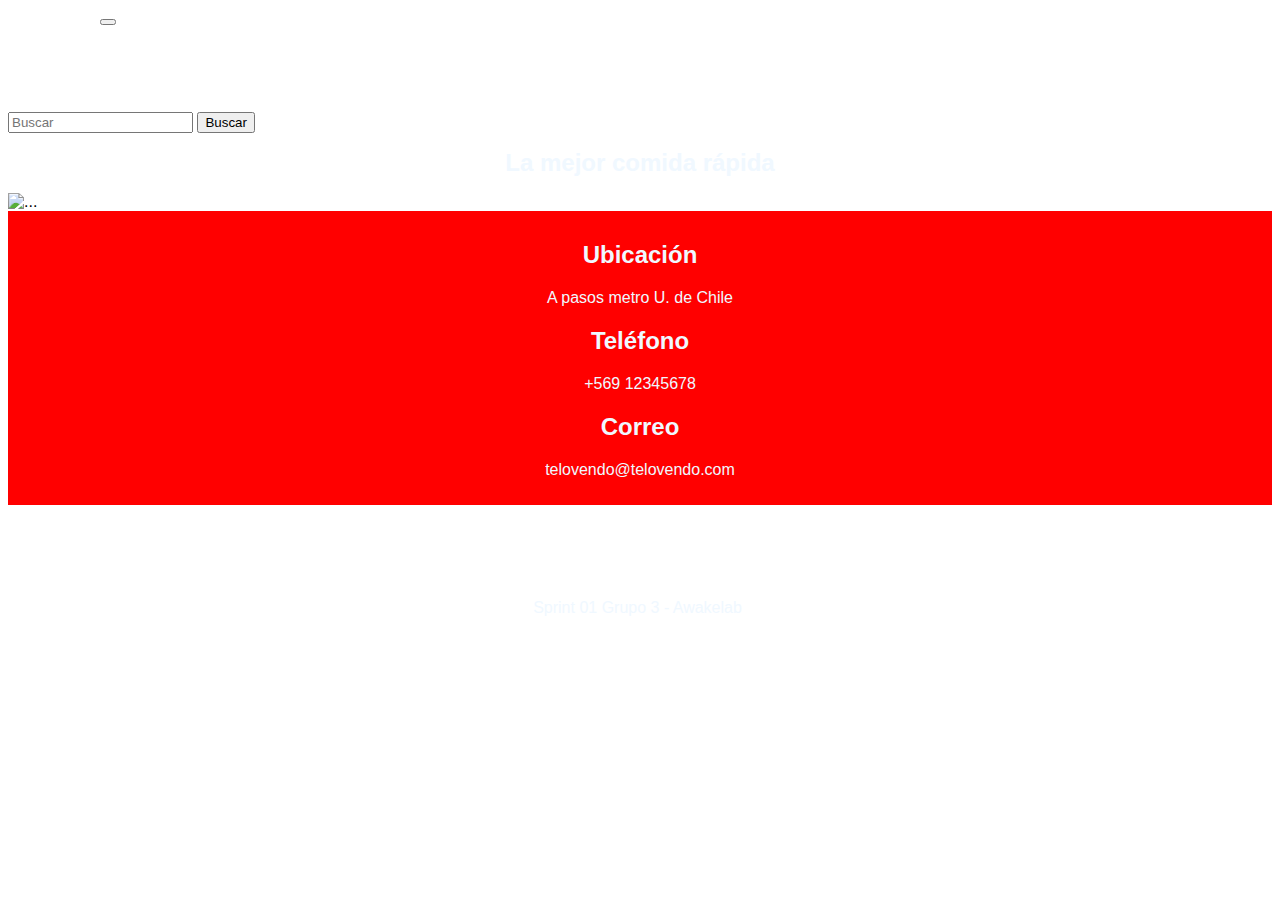
==== index.html @ 42add976 "Merge pull request #2 from MarceloHauser1991/master" ====
<!DOCTYPE html>
<html lang="en">
<head>
    <meta charset="UTF-8">
    <meta http-equiv="X-UA-Compatible" content="IE=edge">
    <meta name="viewport" content="width=device-width, initial-scale=1.0">
    <title>Clase 3 - Ejercicio práctico 3</title>
    <link rel="stylesheet" href="estilos.css">
    <link rel="stylesheet" href="https://cdn.jsdelivr.net/npm/bootstrap@4.6.0/dist/css/bootstrap.min.css" integrity="sha384-B0vP5xmATw1+K9KRQjQERJvTumQW0nPEzvF6L/Z6nronJ3oUOFUFpCjEUQouq2+l" crossorigin="anonymous">
</head>
<body>
    <header>
        <nav class="navbar navbar-expand-lg navbar-light bg-light">
            <a class="navbar-brand text-primary" href="#">Te lo vendo</a>
            <button class="navbar-toggler" type="button" data-toggle="collapse" data-target="#navbarSupportedContent" aria-controls="navbarSupportedContent" aria-expanded="false" aria-label="Toggle navigation">
              <span class="navbar-toggler-icon"></span>
            </button>
            <div class="collapse navbar-collapse" id="navbarSupportedContent">
              <ul class="navbar-nav mr-auto">
                <li class="nav-item active">
                  <a class="nav-link" href="./index.html">Inicio <span class="sr-only">(current)</span></a>
                </li>
                <li class="nav-item">
                  <a class="nav-link" href="./promo.html">Promo</a>
                </li>
                <li class="nav-item">
                    <a class="nav-link" href="./contacto.html">Contacto</a>
                </li>            
              </ul>
              <form class="form-inline my-2 my-lg-0">
                <input class="form-control mr-sm-2" type="search" placeholder="Buscar" aria-label="Search">
                <button class="btn btn-outline-success my-2 my-sm-0" type="submit">Buscar</button>
              </form>
            </div>
          </nav>
    </header>
    <main>
        <div class="principal">
            <h1>La mejor comida rápida</h1>
        </div>  
        <img src="./img/burger01.jpg" class="img-fluid" alt="...">
    </main>

    <aside>
        <h2>Ubicación</h2>
        <p>A pasos metro U. de Chile</p>
        <h2>Teléfono</h2>
        <p>+569 12345678</p>
        <h2>Correo</h2>
        <p>telovendo@telovendo.com</p>
    </aside>
    <h3 class="oferta">OFERTA DE FIN DE SEMANA</h3>
    <p class="oferta">Aprovecha todos los combos 2X1</p>
    <footer>Sprint 01 Grupo 3 - Awakelab</footer>
    <script src="https://code.jquery.com/jquery-3.5.1.slim.min.js" integrity="sha384-DfXdz2htPH0lsSSs5nCTpuj/zy4C+OGpamoFVy38MVBnE+IbbVYUew+OrCXaRkfj" crossorigin="anonymous"></script>
    <script src="https://cdn.jsdelivr.net/npm/bootstrap@4.6.0/dist/js/bootstrap.bundle.min.js" integrity="sha384-Piv4xVNRyMGpqkS2by6br4gNJ7DXjqk09RmUpJ8jgGtD7zP9yug3goQfGII0yAns" crossorigin="anonymous"></script>
</body>
</html>
---- estilos.css ----
/*header{
    background-color: #D86951;
    color: rgb(255, 255, 255);
    text-align: center;
    font-size: 36px;
    height: 80px;
    padding-top: 20px;
    padding-bottom: 20px;
    font-family: sans-serif;
    font-weight: bold;
    font: left;
    box-sizing: border-box;
}*/
/*main{
    width: 60%;
    height: 100vh;
    float: left;
    box-sizing: border-box;
    
}
*/
h1{
    font-family: sans-serif;
    font-size: 24px;
    color: aliceblue;
    text-align: center;
}

/*.principal{
    background-image: url(./img/burger01.jpg);
    background-repeat: no-repeat;
    background-size: cover;
    background-position: center center;
    height: 100vh;
    display: flex;
    align-items:flex-start;
    justify-content: center;
}*/
.principal h1{
    font-family: sans-serif;
    font-size: 24px;
    color: aliceblue;
    align-items: center;
}

/*nav{
    text-align: center;
    color: aliceblue;
    width: 20%;
    float: left;
    box-sizing: border-box;
    height: 300px;

}*/
a{
    color: white;
    font-family: sans-serif;
    font-weight: bold;
    list-style: none;
}
li{
    list-style: none;
}

a.link:hover{
    color: green;
    background-color: lightgray;
}
a.link:link{
    color: rgb(0, 0, 0);
}
a.link:visited{
    color: black;
}

.combos {
    display: flex;
    justify-content: center;
    align-items: center;

}

.combos img {

    width: 29vh;
    justify-content: center;
    align-items: center;

}
aside{
    background-color: rgb(255, 0, 0);
    color: aliceblue;
    text-align: center;
    padding-top: 10px;
    padding-bottom: 10px;
    width: 100%;
    float: left;
    box-sizing: border-box;

}

footer{
    color: aliceblue;
    text-align: center;
    padding-top: 20px;
    padding-bottom: 20px;
    padding-right: 5px;
    width: 100%;
    float: left;
    box-sizing: border-box;
}

body{
    font-family: Verdana, Geneva, Tahoma, sans-serif;
    background-image: url(./img/burger02.jpg);
    background-repeat: no-repeat;
    background-position: center center;
    background-size: cover;
}
.formulario {
    display: flex;
    flex-direction: column;
}

.oferta{
    text-align: center;
    color:white
}
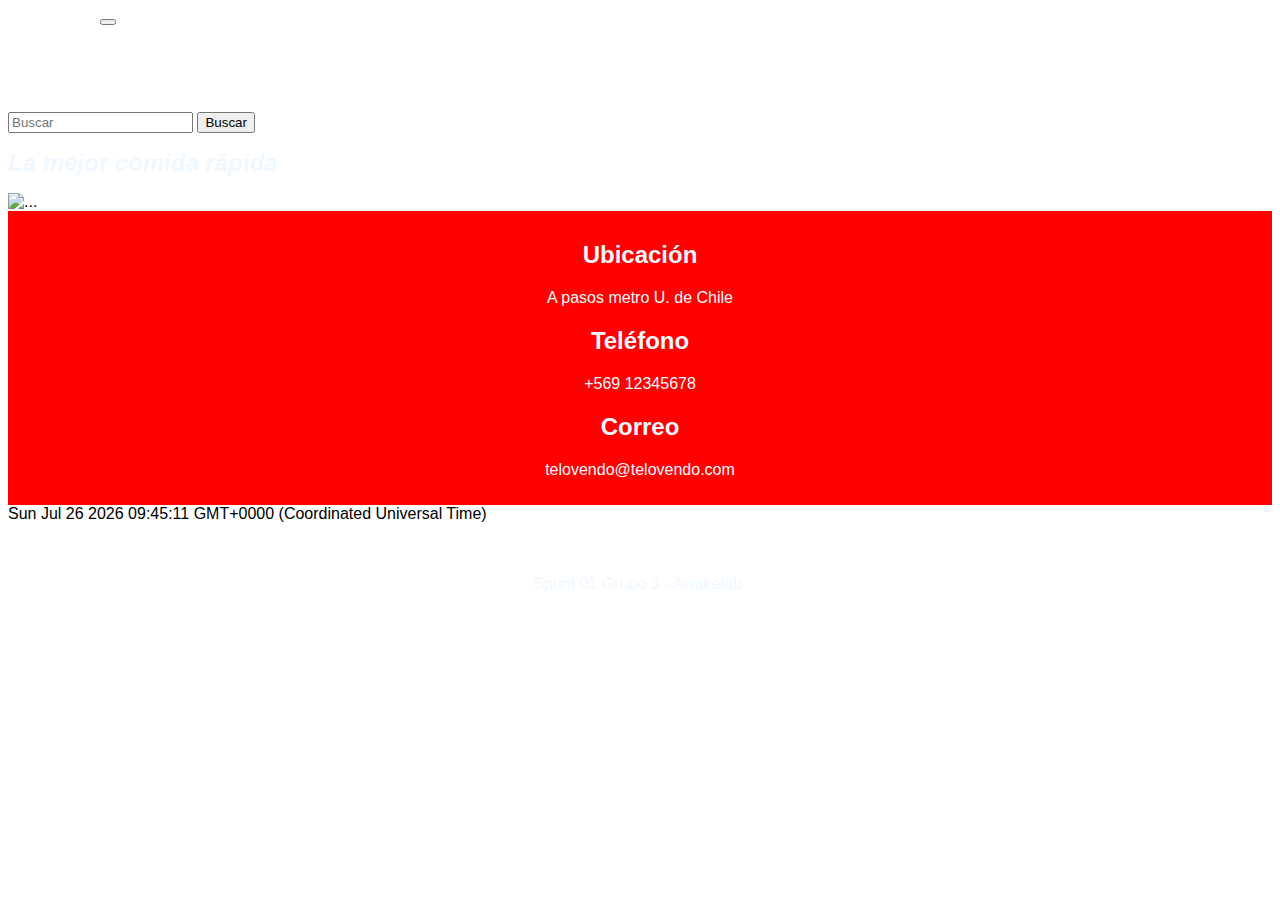
==== commit a78e78ac: "java hora" ====
--- a/index.html
+++ b/index.html
@@ -49,10 +49,12 @@
         <h2>Correo</h2>
         <p>telovendo@telovendo.com</p>
     </aside>
-    <h3 class="oferta">OFERTA DE FIN DE SEMANA</h3>
-    <p class="oferta">Aprovecha todos los combos 2X1</p>
-    <footer>Sprint 01 Grupo 3 - Awakelab</footer>
+    <p id=fechahora></p>
+    <footer>
+      <p id=fechahora>
+      </p>Sprint 01 Grupo 3 - Awakelab </footer>
     <script src="https://code.jquery.com/jquery-3.5.1.slim.min.js" integrity="sha384-DfXdz2htPH0lsSSs5nCTpuj/zy4C+OGpamoFVy38MVBnE+IbbVYUew+OrCXaRkfj" crossorigin="anonymous"></script>
     <script src="https://cdn.jsdelivr.net/npm/bootstrap@4.6.0/dist/js/bootstrap.bundle.min.js" integrity="sha384-Piv4xVNRyMGpqkS2by6br4gNJ7DXjqk09RmUpJ8jgGtD7zP9yug3goQfGII0yAns" crossorigin="anonymous"></script>
+    <script src="./fechahora.js"></script>
 </body>
 </html>--- a/estilos.css
+++ b/estilos.css
@@ -22,7 +22,8 @@
 h1{
     font-family: sans-serif;
     font-size: 24px;
-    color: aliceblue;
+    font-style: italic;
+    color: blueviolet
     text-align: center;
 }
 
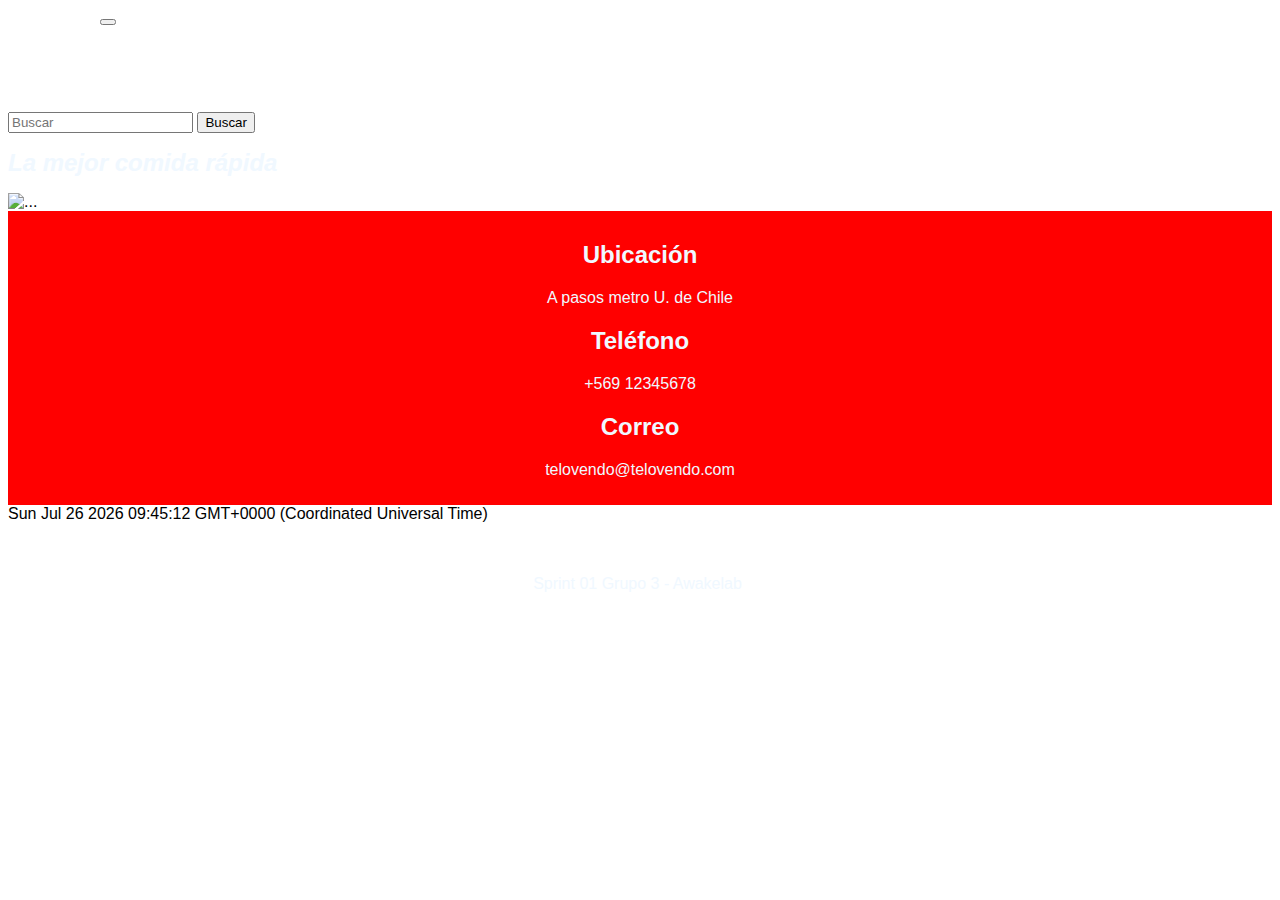
==== commit 00fe2929: "mkdir" ====
--- a/index.html
+++ b/index.html
@@ -51,10 +51,11 @@
     </aside>
     <p id=fechahora></p>
     <footer>
-      <p id=fechahora>
-      </p>Sprint 01 Grupo 3 - Awakelab </footer>
+      <p id=fechahora></p>
+      Sprint 01 Grupo 3 - Awakelab 
+    </footer>
     <script src="https://code.jquery.com/jquery-3.5.1.slim.min.js" integrity="sha384-DfXdz2htPH0lsSSs5nCTpuj/zy4C+OGpamoFVy38MVBnE+IbbVYUew+OrCXaRkfj" crossorigin="anonymous"></script>
     <script src="https://cdn.jsdelivr.net/npm/bootstrap@4.6.0/dist/js/bootstrap.bundle.min.js" integrity="sha384-Piv4xVNRyMGpqkS2by6br4gNJ7DXjqk09RmUpJ8jgGtD7zP9yug3goQfGII0yAns" crossorigin="anonymous"></script>
-    <script src="./fechahora.js"></script>
+    <script src="./js/fechahora.js"></script>
 </body>
 </html>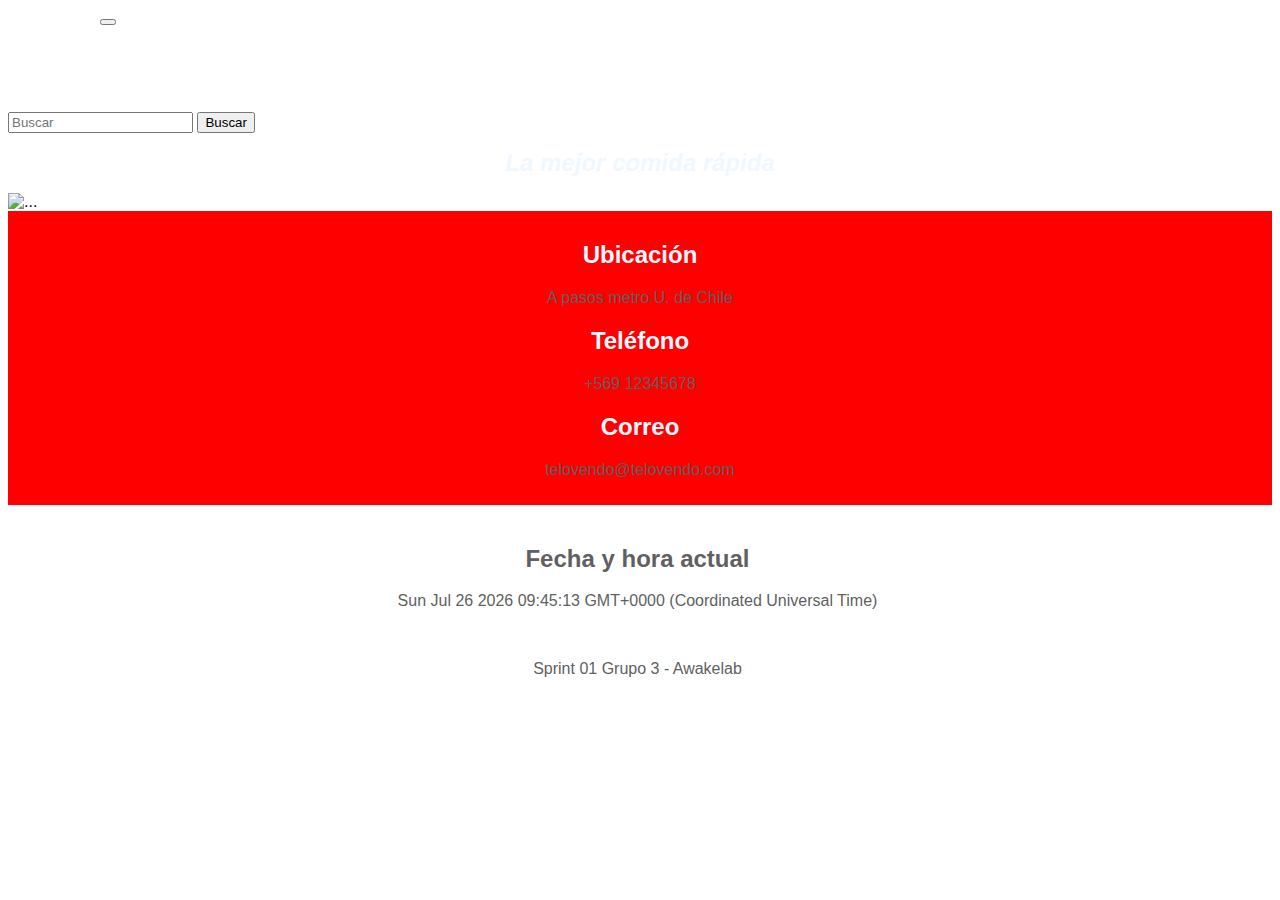
==== commit e6b652f3: "actualizaciones breves" ====
--- a/index.html
+++ b/index.html
@@ -11,7 +11,7 @@
 <body>
     <header>
         <nav class="navbar navbar-expand-lg navbar-light bg-light">
-            <a class="navbar-brand text-primary" href="#">Te lo vendo</a>
+            <a class="navbar-brand text-primary" href="index.html">Te lo vendo</a>
             <button class="navbar-toggler" type="button" data-toggle="collapse" data-target="#navbarSupportedContent" aria-controls="navbarSupportedContent" aria-expanded="false" aria-label="Toggle navigation">
               <span class="navbar-toggler-icon"></span>
             </button>
@@ -49,13 +49,17 @@
         <h2>Correo</h2>
         <p>telovendo@telovendo.com</p>
     </aside>
-    <p id=fechahora></p>
-    <footer>
-      <p id=fechahora></p>
-      Sprint 01 Grupo 3 - Awakelab 
+   
+
+    <footer> 
+       <h2>Fecha y hora actual</h2>
+       <p id="fecha"></p>
+       <br/>
+       <p class="font-weight-bold">Sprint 01 Grupo 3 - Awakelab</p> 
     </footer>
+       
     <script src="https://code.jquery.com/jquery-3.5.1.slim.min.js" integrity="sha384-DfXdz2htPH0lsSSs5nCTpuj/zy4C+OGpamoFVy38MVBnE+IbbVYUew+OrCXaRkfj" crossorigin="anonymous"></script>
     <script src="https://cdn.jsdelivr.net/npm/bootstrap@4.6.0/dist/js/bootstrap.bundle.min.js" integrity="sha384-Piv4xVNRyMGpqkS2by6br4gNJ7DXjqk09RmUpJ8jgGtD7zP9yug3goQfGII0yAns" crossorigin="anonymous"></script>
-    <script src="./js/fechahora.js"></script>
+    <script src="./javaescript/js.js"></script>
 </body>
 </html>--- a/estilos.css
+++ b/estilos.css
@@ -23,7 +23,7 @@
     font-family: sans-serif;
     font-size: 24px;
     font-style: italic;
-    color: blueviolet
+    color: blueviolet;
     text-align: center;
 }
 
@@ -118,12 +118,13 @@
     background-position: center center;
     background-size: cover;
 }
-.formulario {
+.form {
     display: flex;
-    flex-direction: column;
+    flex-direction: row;
+    justify-content: center;
 }
 
-.oferta{
-    text-align: center;
-    color:white
-}+footer h2,p{
+    color: rgb(97, 95, 95)
+}
+
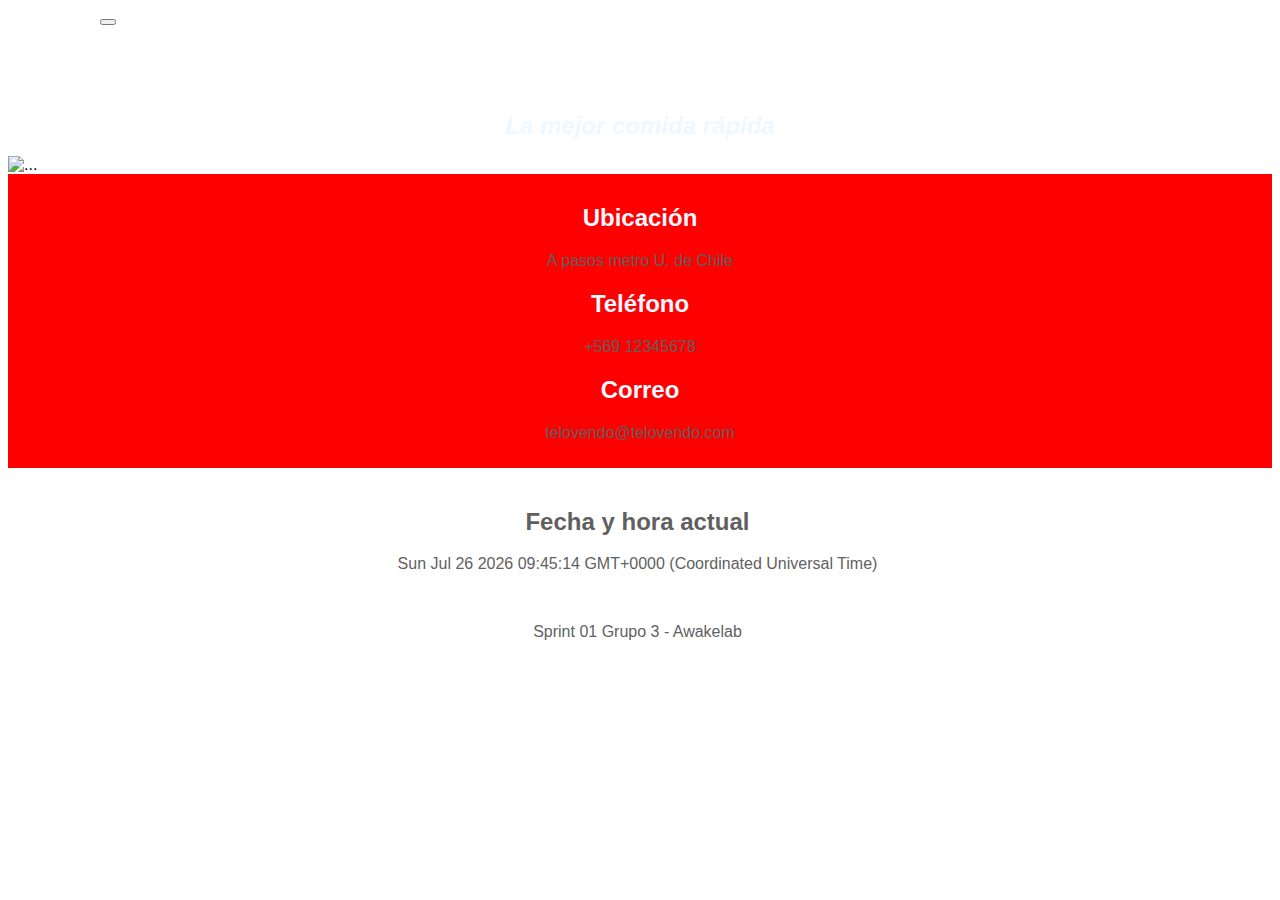
==== commit b847c6d9: "Merge pull request #6 from MarceloHauser1991/master" ====
--- a/index.html
+++ b/index.html
@@ -16,7 +16,7 @@
               <span class="navbar-toggler-icon"></span>
             </button>
             <div class="collapse navbar-collapse" id="navbarSupportedContent">
-              <ul class="navbar-nav mr-auto">
+              <ul class="navbar-nav ml-auto">
                 <li class="nav-item active">
                   <a class="nav-link" href="./index.html">Inicio <span class="sr-only">(current)</span></a>
                 </li>
@@ -27,10 +27,7 @@
                     <a class="nav-link" href="./contacto.html">Contacto</a>
                 </li>            
               </ul>
-              <form class="form-inline my-2 my-lg-0">
-                <input class="form-control mr-sm-2" type="search" placeholder="Buscar" aria-label="Search">
-                <button class="btn btn-outline-success my-2 my-sm-0" type="submit">Buscar</button>
-              </form>
+              
             </div>
           </nav>
     </header>
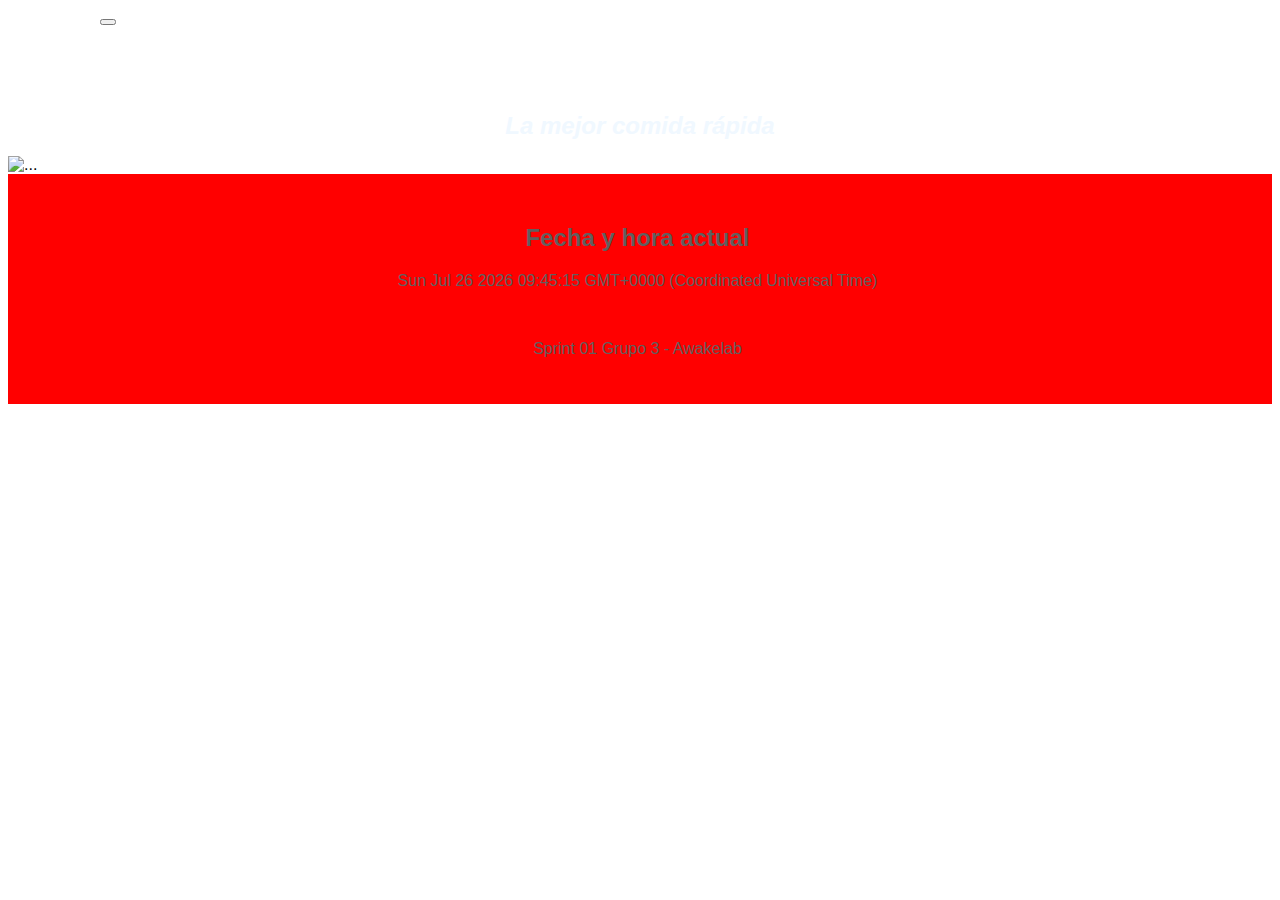
==== commit e933483d: "revisar" ====
--- a/index.html
+++ b/index.html
@@ -31,23 +31,14 @@
             </div>
           </nav>
     </header>
-    <main>
+    <main >
         <div class="principal">
             <h1>La mejor comida rápida</h1>
-        </div>  
+        </div class="container" style="display:block margin:auto">  
         <img src="./img/burger01.jpg" class="img-fluid" alt="...">
     </main>
 
     <aside>
-        <h2>Ubicación</h2>
-        <p>A pasos metro U. de Chile</p>
-        <h2>Teléfono</h2>
-        <p>+569 12345678</p>
-        <h2>Correo</h2>
-        <p>telovendo@telovendo.com</p>
-    </aside>
-   
-
     <footer> 
        <h2>Fecha y hora actual</h2>
        <p id="fecha"></p>
